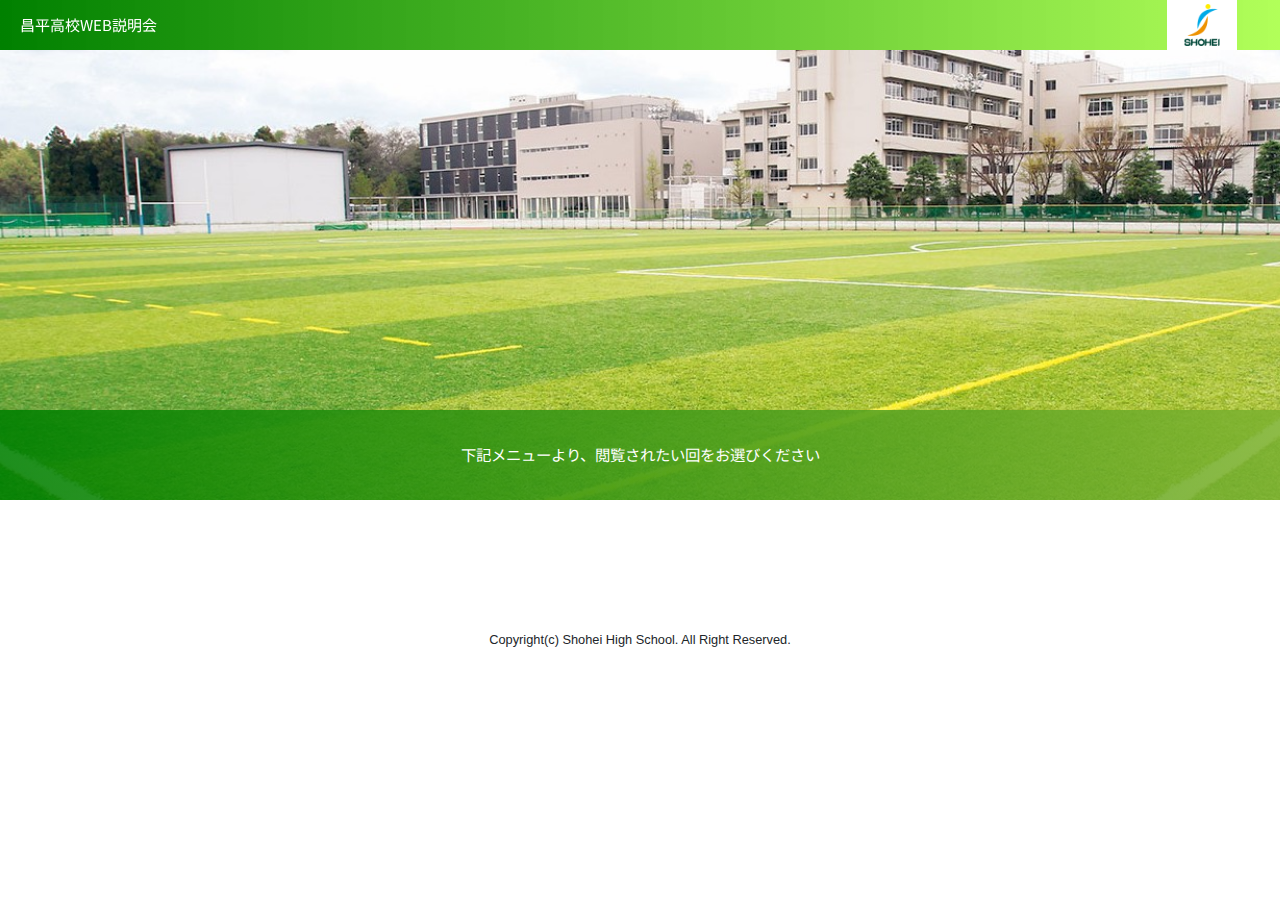
==== index.html @ c9be0fa8 "タイトル変更" ====
<!DOCTYPE html><html><head><meta charset=utf-8><meta name=viewport content="width=device-width,initial-scale=1"><link href="https://fonts.googleapis.com/css2?family=Noto+Sans+JP&display=swap" rel=stylesheet><style>body {
        margin:0;
        font-family: 'Noto Sans JP', sans-serif;
      }</style><title>youtube</title><link href=./static/css/app.df5e82e0bbb86c44dd3d89445e6edfb2.css rel=stylesheet></head><body><div id=app></div><script type=text/javascript src=./static/js/manifest.3ad1d5771e9b13dbdad2.js></script><script type=text/javascript src=./static/js/vendor.82806021c1d920d7b47c.js></script><script type=text/javascript src=./static/js/app.c6efac67ce29a19b0224.js></script></body></html>
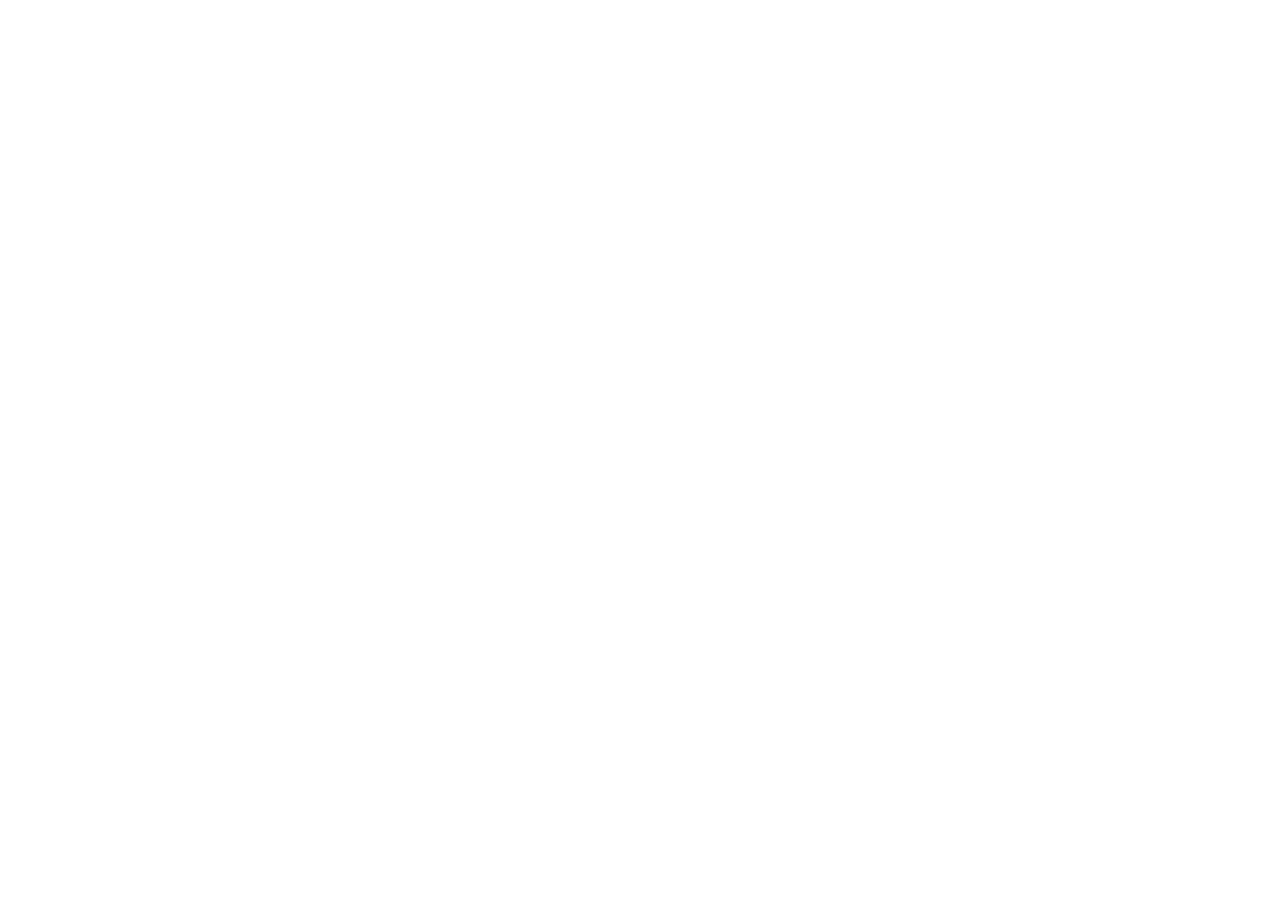
==== commit cd1d4d26: "IBM Video Streaming heno" ====
--- a/index.html
+++ b/index.html
@@ -1,4 +1,4 @@
-<!DOCTYPE html><html><head><meta charset=utf-8><meta name=viewport content="width=device-width,initial-scale=1"><link href="https://fonts.googleapis.com/css2?family=Noto+Sans+JP&display=swap" rel=stylesheet><style>body {
-        margin:0;
-        font-family: 'Noto Sans JP', sans-serif;
-      }</style><title>youtube</title><link href=./static/css/app.df5e82e0bbb86c44dd3d89445e6edfb2.css rel=stylesheet></head><body><div id=app></div><script type=text/javascript src=./static/js/manifest.3ad1d5771e9b13dbdad2.js></script><script type=text/javascript src=./static/js/vendor.82806021c1d920d7b47c.js></script><script type=text/javascript src=./static/js/app.c6efac67ce29a19b0224.js></script></body></html>+<!DOCTYPE html><html><head><script src="https://cdn.polyfill.io/v2/polyfill.min.js?features=es6"></script><meta charset=utf-8><meta name=viewport content="width=device-width,initial-scale=1"><link href="https://fonts.googleapis.com/css2?family=Noto+Sans+JP&display=swap" rel=stylesheet><style>body {
+      margin: 0;
+      font-family: 'Noto Sans JP', sans-serif;
+    }</style><title>昌平高校WEB説明会</title><link href=./static/css/app.bf5a75e6b7f893eec0b6a041e6220bda.css rel=stylesheet></head><body><div id=app></div><script type=text/javascript src=./static/js/manifest.3ad1d5771e9b13dbdad2.js></script><script type=text/javascript src=./static/js/vendor.9f05c59a0a548e8dc499.js></script><script type=text/javascript src=./static/js/app.9707b2be0995704ef6eb.js></script></body></html>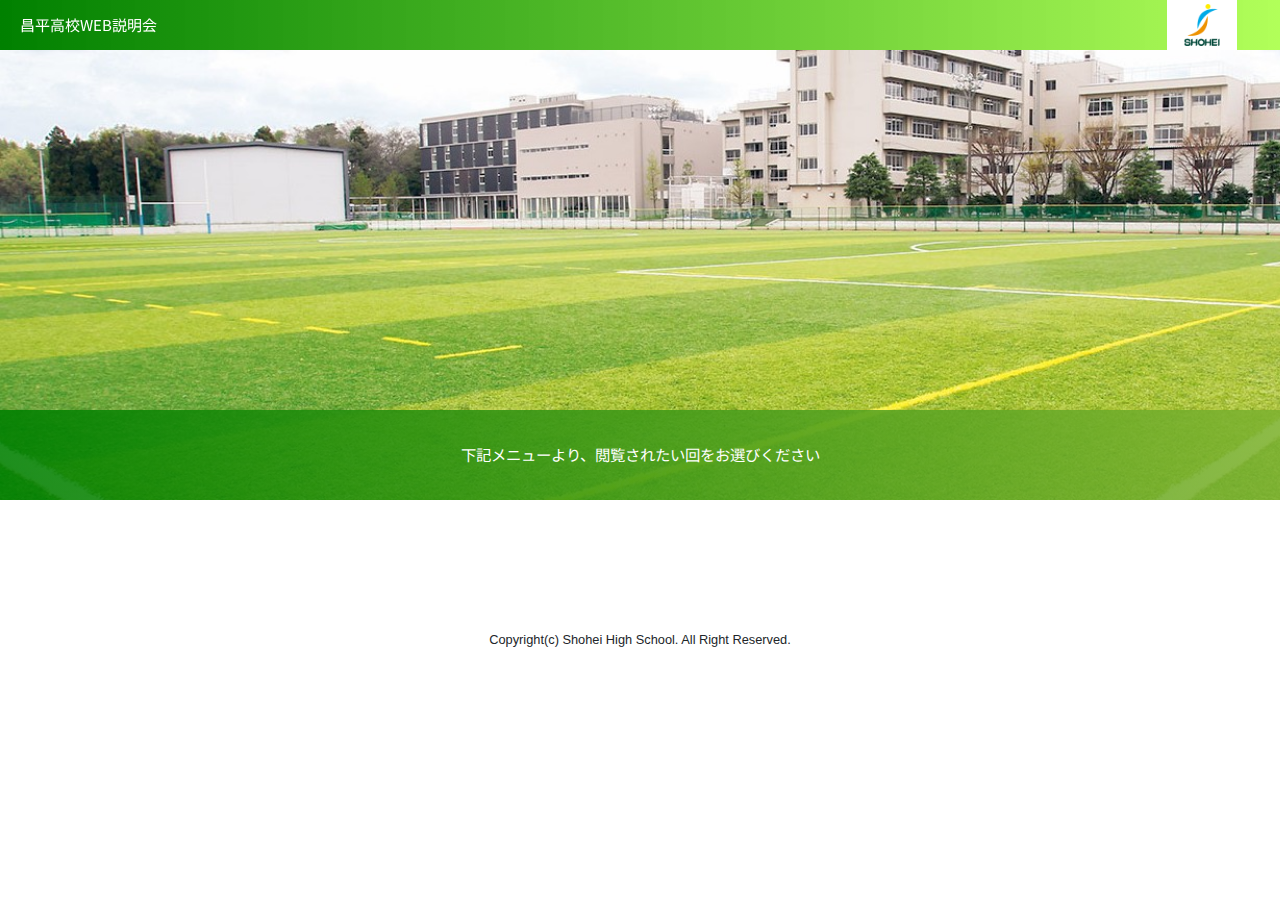
==== commit 5151d351: "デプロイに時間がかかっているだけのようなので戻し" ====
(no text change in the page or its own stylesheets)
